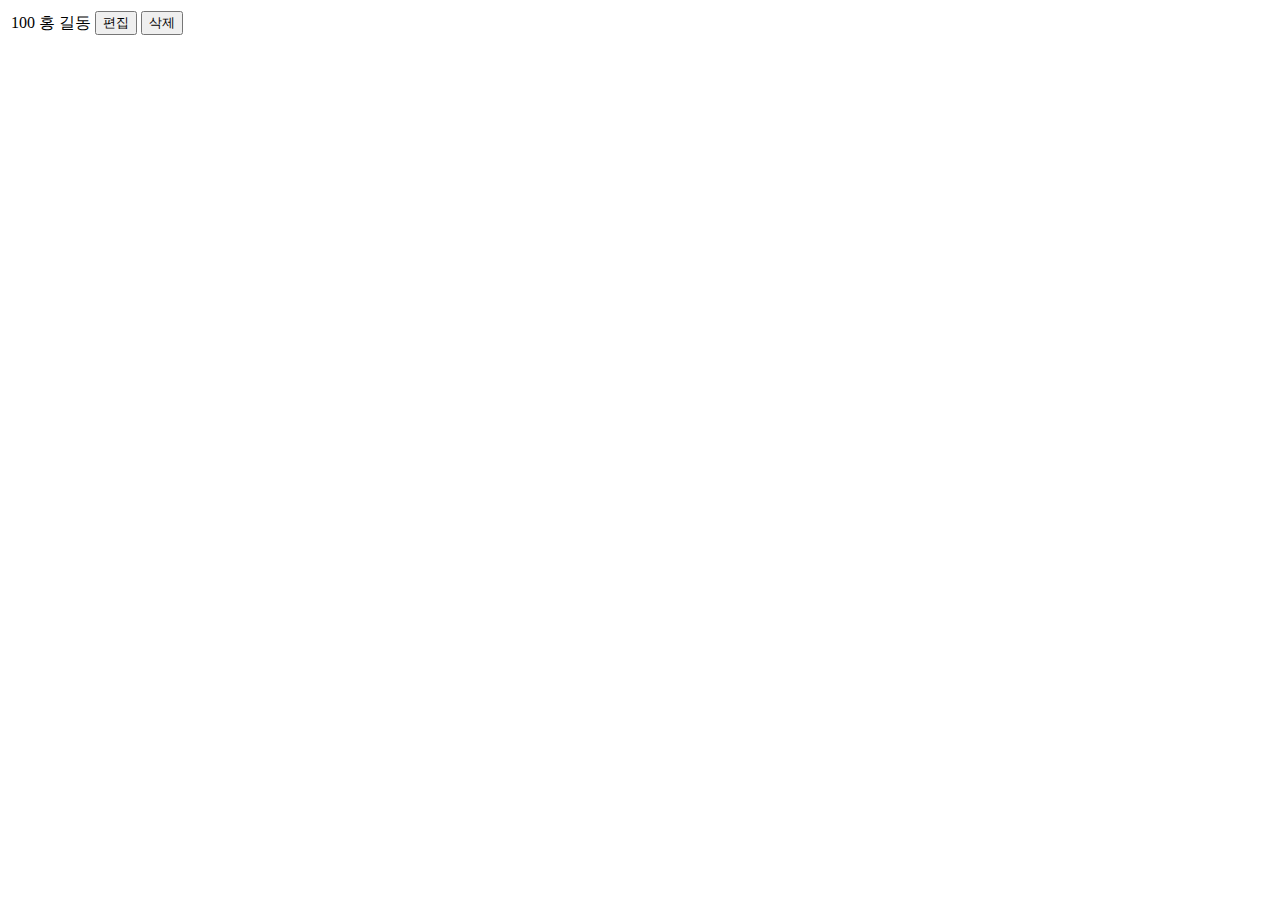
==== CustomerSystem/src/main/resources/templates/customers/list.html @ 56689615 "123" ====
<!DOCTYPE html>
<!-- Thymeleaf�� th:*** �Ӽ��� ����ϱ� ���� �̸� ������ �����մϴ�. -->
<html xmlns:th="http://www.thymeleaf.org">
<head>
<meta charset="EUC-KR">
<title>���� ���</title>
</head>
<body>
	<table class="table table-striped table-bordered table-condensed">
		<!-- th:each �Ӽ��� ����ؼ� List<Customer>�� ������ �� ���� �����ϴ� -->
		<!-- th:each="(���� ���� �ȿ��� ����ϴ� �Ӽ� �̸�) : ${(���� ��� ��ü�� �Ӽ� �̸�)}"�� �Է��մϴ�. -->
		<tr th:each="customer : ${customers}">
			<!-- th:text �Ӽ� ���� ����Ͽ� HTML �±� �ȿ� ���Ե� ���ڸ� ġȯ�� �� �ֽ��ϴ�. -->
			<!-- ���� �ʿ��� ������ �Ҷ� customer.id ������ ġȯ �˴ϴ�. -->
			<!-- ġȯ�� ���� �⺻������ HTML �̽������� ũ�ν� ����Ʈ ��ũ����(XSS) ������ ������ �� �ֽ��ϴ�. -->
			<td th:text="${customer.id}"> 100 </td>
			<td th:text="${customer.lastName}"> ȫ </td>
			<td th:text="${customer.firstName}"> �浿 </td>
			<td>
				<!-- form �±��� action �Ӽ� ������ th:action �Ӽ� ������ ġȯ�� �� �ֽ��ϴ�. -->
				<!-- @(***) �������� �����Ͽ� ���ؽ�Ʈ ����� ��� ��θ� ���� ��η� ġȯ�� �� �ֽ��ϴ�. -->
				<form th:action="@{/customers/edit}" method="get">
					<input type = "submit" name = "form" value="����" />
					<!-- input �±��� value �Ӽ� ������ th:value �Ӽ� ������ ġȯ�� �� �ֽ��ϴ�. -->
					<input type = "hidden" name = "id" th:value="${customer.id}" />
				</form>
			</td>
			<td>
				<form th:action="@{/customers/delete}" method="post">
					<input type="submit" value="����" />
					<input type="hidden" name="id" th:value="${customer.id}" />
				</form>
			</td>
		</tr>
	</table>
</body>
</html>
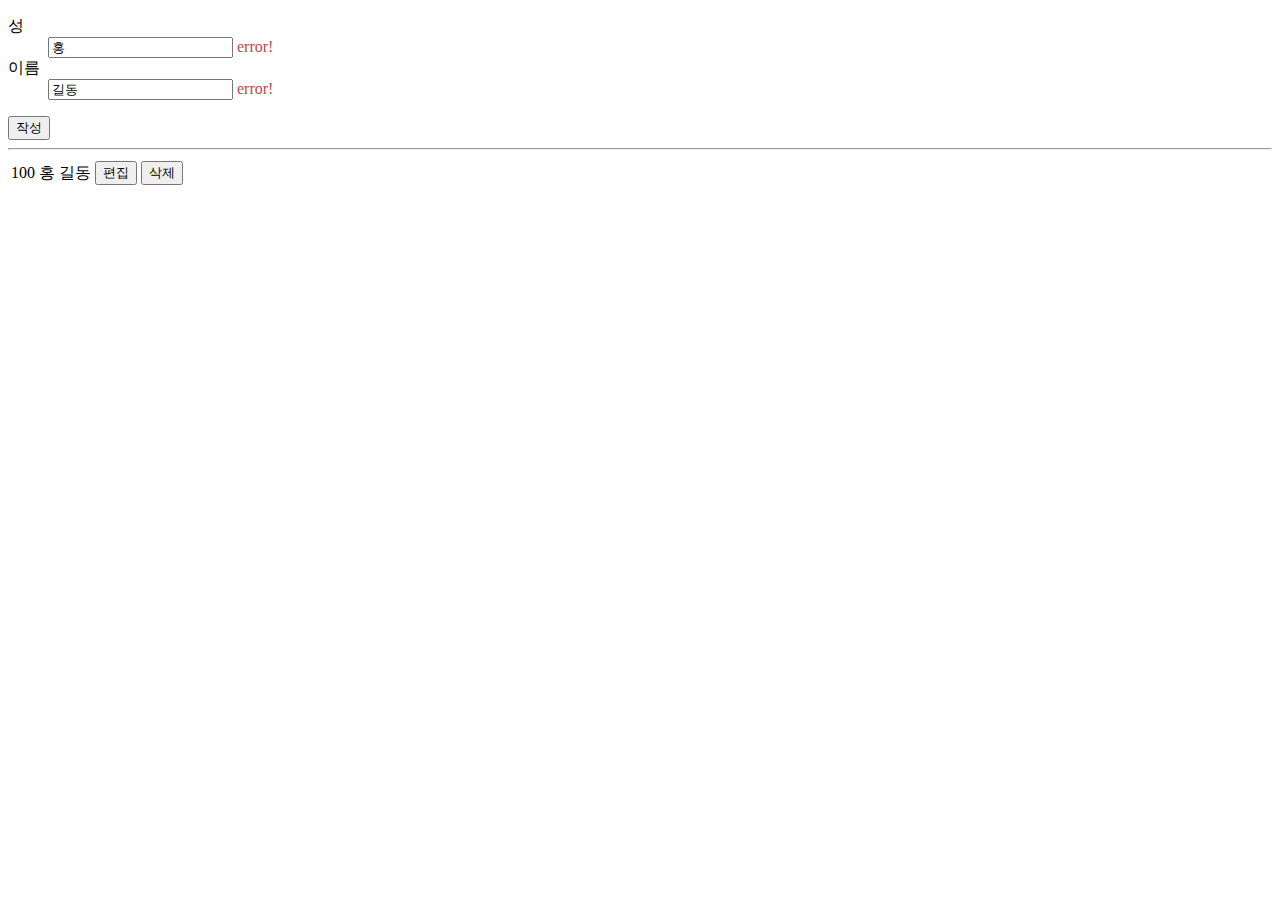
==== commit 97b6a90d: "123" ====
--- a/CustomerSystem/src/main/resources/templates/customers/list.html
+++ b/CustomerSystem/src/main/resources/templates/customers/list.html
@@ -1,33 +1,45 @@
 <!DOCTYPE html>
-<!-- Thymeleaf�� th:*** �Ӽ��� ����ϱ� ���� �̸� ������ �����մϴ�. -->
 <html xmlns:th="http://www.thymeleaf.org">
-<head>
-<meta charset="EUC-KR">
-<title>���� ���</title>
+<head lang="en">
+<meta charset="UTF-8">
+<title>고객 목록</title>
+
+<link rel="stylesheet" type="text/css" href ="../../static/css/style.css" th:href="@{/css/style.css}">
 </head>
 <body>
-	<table class="table table-striped table-bordered table-condensed">
-		<!-- th:each �Ӽ��� ����ؼ� List<Customer>�� ������ �� ���� �����ϴ� -->
-		<!-- th:each="(���� ���� �ȿ��� ����ϴ� �Ӽ� �̸�) : ${(���� ��� ��ü�� �Ӽ� �̸�)}"�� �Է��մϴ�. -->
+	<div>
+		<form th:action="@{/customers/create}" th:object="${customerForm}" method="post">
+		<dl>
+			<dt> <label for="lastName">성</label></dt>
+			<dd>
+				<input type="text" id="lastName" name="lastName" th:field="*{lastName}" th:errorclass="error-input" value="홍" />
+				<span th:if="${#fields.hasErrors('lastName')}" th:errors="*{lastName}" class="error-messages">error!</span>
+			</dd>
+			
+			<dt><label for="firstName"> 이름 </label></dt>
+			<dd>
+			    <input type="text" id="firstName" name="firstName" th:field="*{firstName}" th:errorclass="error-input" value="길동" />
+				<span th:if="${#fields.hasErrors('firstName')}" th:errors="*{firstName}" class="error-messages">error!</span>
+			</dd>
+		</dl>
+			<input type="submit" value="작성" />
+		</form>
+	</div>
+	<hr/>
+	<table>
 		<tr th:each="customer : ${customers}">
-			<!-- th:text �Ӽ� ���� ����Ͽ� HTML �±� �ȿ� ���Ե� ���ڸ� ġȯ�� �� �ֽ��ϴ�. -->
-			<!-- ���� �ʿ��� ������ �Ҷ� customer.id ������ ġȯ �˴ϴ�. -->
-			<!-- ġȯ�� ���� �⺻������ HTML �̽������� ũ�ν� ����Ʈ ��ũ����(XSS) ������ ������ �� �ֽ��ϴ�. -->
 			<td th:text="${customer.id}"> 100 </td>
-			<td th:text="${customer.lastName}"> ȫ </td>
-			<td th:text="${customer.firstName}"> �浿 </td>
+			<td th:text="${customer.lastName}"> 홍 </td>
+			<td th:text="${customer.firstName}"> 길동 </td>
 			<td>
-				<!-- form �±��� action �Ӽ� ������ th:action �Ӽ� ������ ġȯ�� �� �ֽ��ϴ�. -->
-				<!-- @(***) �������� �����Ͽ� ���ؽ�Ʈ ����� ��� ��θ� ���� ��η� ġȯ�� �� �ֽ��ϴ�. -->
 				<form th:action="@{/customers/edit}" method="get">
-					<input type = "submit" name = "form" value="����" />
-					<!-- input �±��� value �Ӽ� ������ th:value �Ӽ� ������ ġȯ�� �� �ֽ��ϴ�. -->
-					<input type = "hidden" name = "id" th:value="${customer.id}" />
+					<input type="submit" name="form" value="편집" />
+					<input type="hidden" name="id" th:value="${customer.id}" />
 				</form>
 			</td>
 			<td>
 				<form th:action="@{/customers/delete}" method="post">
-					<input type="submit" value="����" />
+					<input type="submit" value="삭제" />
 					<input type="hidden" name="id" th:value="${customer.id}" />
 				</form>
 			</td>
